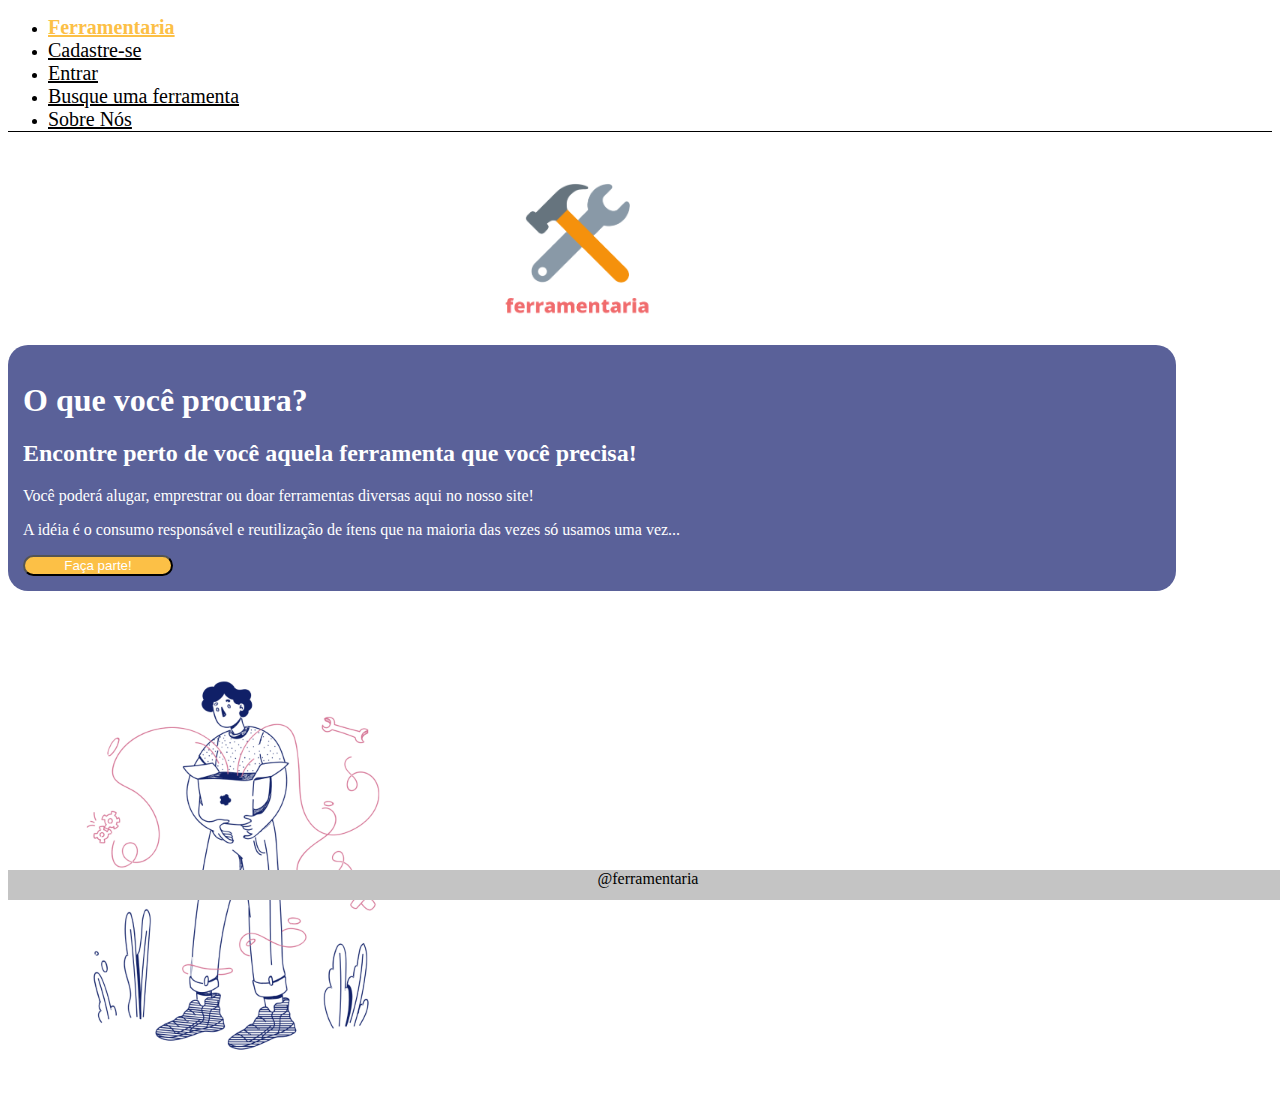
==== index.html @ 01fe7bb2 "first commit" ====
<!DOCTYPE html>
<html lang="pt-br">
<head>
    <meta charset="UTF-8">
    <meta http-equiv="X-UA-Compatible" content="IE=edge">
    <meta name="viewport" content="width=device-width, initial-scale=1.0">
    <link rel="stylesheet" href="https://stackpath.bootstrapcdn.com/bootstrap/4.1.3/css/bootstrap.min.css" integrity="sha384-MCw98/SFnGE8fJT3GXwEOngsV7Zt27NXFoaoApmYm81iuXoPkFOJwJ8ERdknLPMO" crossorigin="anonymous">
    <link rel="stylesheet" href="style/index.css">
    <link rel="stylesheet" href="style/common.css">
    <title>Ferramentaria</title>
</head>
<body>
    <nav>
        <div class="container-fluid">
            <ul class="nav justify-content-end">
                <li class="nav-item">
                  <a class="nav-link active" href="#">Ferramentaria</a>
                </li>
                <li class="nav-item">
                  <a class="nav-link" href="pages/cadastro.html">Cadastre-se</a>
                </li>
                <li class="nav-item">
                  <a class="nav-link" href="pages/login.html">Entrar</a>
                </li>
                <li class="nav-item">
                  <a class="nav-link" href="pages/buscar.html">Busque uma ferramenta</a>
                </li>
                <li class="nav-item">
                    <a class="nav-link" href="pages/sobre.html">Sobre Nós</a>
                </li>
            </ul>

        </div>
        

    </nav>
    <main>
        <div class="container">
        
            <div class="row">
                <div class="col-8">
                    <div class="row img-box">
                        <img id="logo" src="img/logo.png" alt="Logo Ferramentaria">
                    </div>
                    
                    <div class="row text-box">
                        <h1>O que você procura?</h1>
                        <h2>Encontre perto de você aquela ferramenta que você precisa!</h2>
                        <p>Você poderá alugar, emprestrar ou doar ferramentas diversas aqui no nosso site! </p>
                        <p>A idéia é o consumo responsável e reutilização de ítens que na maioria das vezes só usamos uma vez... </p> 
                        <button type="button" class="btn btn-primary">Faça parte!</button>
                    </div>
                </div>
                <div class="col-4">
                    <img id="img_procurando" src="img/procurando.png">
                    
                </div>
            </div>
        </div>

    </main>

    <footer>
        @ferramentaria

    </footer>

    

    

    


    <script src="https://code.jquery.com/jquery-3.3.1.slim.min.js" integrity="sha384-q8i/X+965DzO0rT7abK41JStQIAqVgRVzpbzo5smXKp4YfRvH+8abtTE1Pi6jizo" crossorigin="anonymous"></script>
    <script src="https://cdnjs.cloudflare.com/ajax/libs/popper.js/1.14.3/umd/popper.min.js" integrity="sha384-ZMP7rVo3mIykV+2+9J3UJ46jBk0WLaUAdn689aCwoqbBJiSnjAK/l8WvCWPIPm49" crossorigin="anonymous"></script>
    <script src="https://stackpath.bootstrapcdn.com/bootstrap/4.1.3/js/bootstrap.min.js" integrity="sha384-ChfqqxuZUCnJSK3+MXmPNIyE6ZbWh2IMqE241rYiqJxyMiZ6OW/JmZQ5stwEULTy" crossorigin="anonymous"></script>
</body>
</html>
---- style/index.css ----
.img-box {
    width: 90%;
}

.text-box {
    background-color: #5A6199;
    color: white;
    width: 90%;
    margin-top: 30px;
    border-radius: 20px;
    padding: 15px;
}



#img_procurando {
    width: 450px;
    padding-top: 50px;
}
---- style/common.css ----
.nav {
    border-bottom: solid 1px black;
}

ul a {
    color: black;
    font-size: 20px;
}

.active {
    color: #FCC046;
    font-weight: bold;

}

.btn-primary {
    background-color: #FCC046;
    color: white;
    border-radius: 20px;
    width: 150px;
}


footer {
    position: absolute;
    bottom: 0;
    background-color: #C4C4C4;
    color: black;
    width: 100%;
    height: 30px;    
    text-align: center;
}

#logo {
    width: 150px;
    display: block;
    margin-left: auto;
    margin-right: auto;
    padding-top: 30px;
}
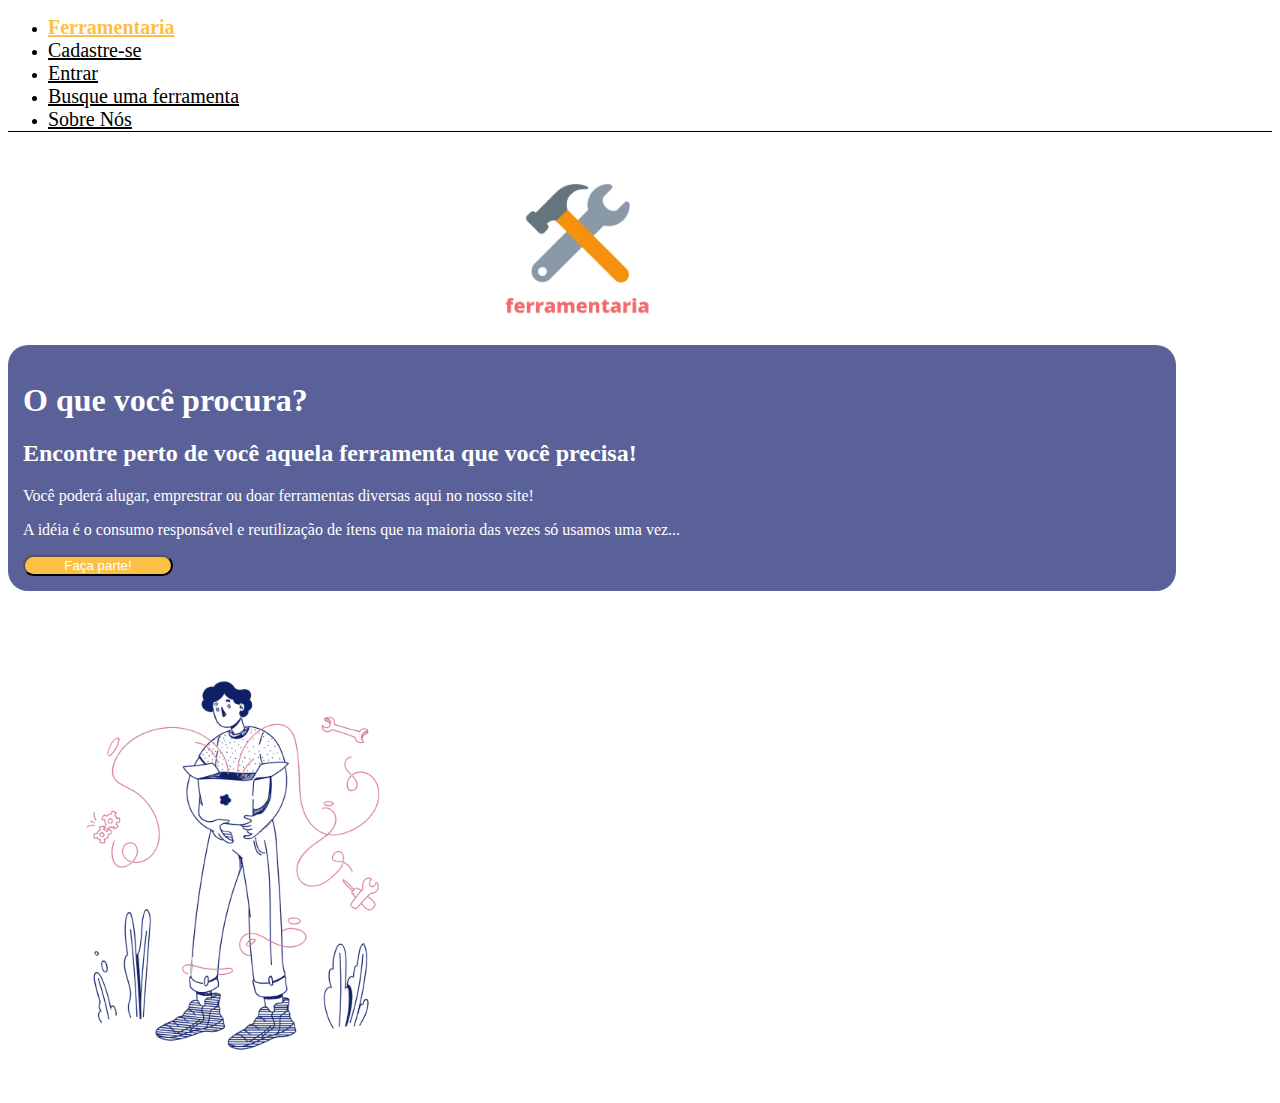
==== commit b779207b: "Atualizacao novas paginas" ====
--- a/index.html
+++ b/index.html
@@ -60,11 +60,6 @@
 
     </main>
 
-    <footer>
-        @ferramentaria
-
-    </footer>
-
     
 
     
